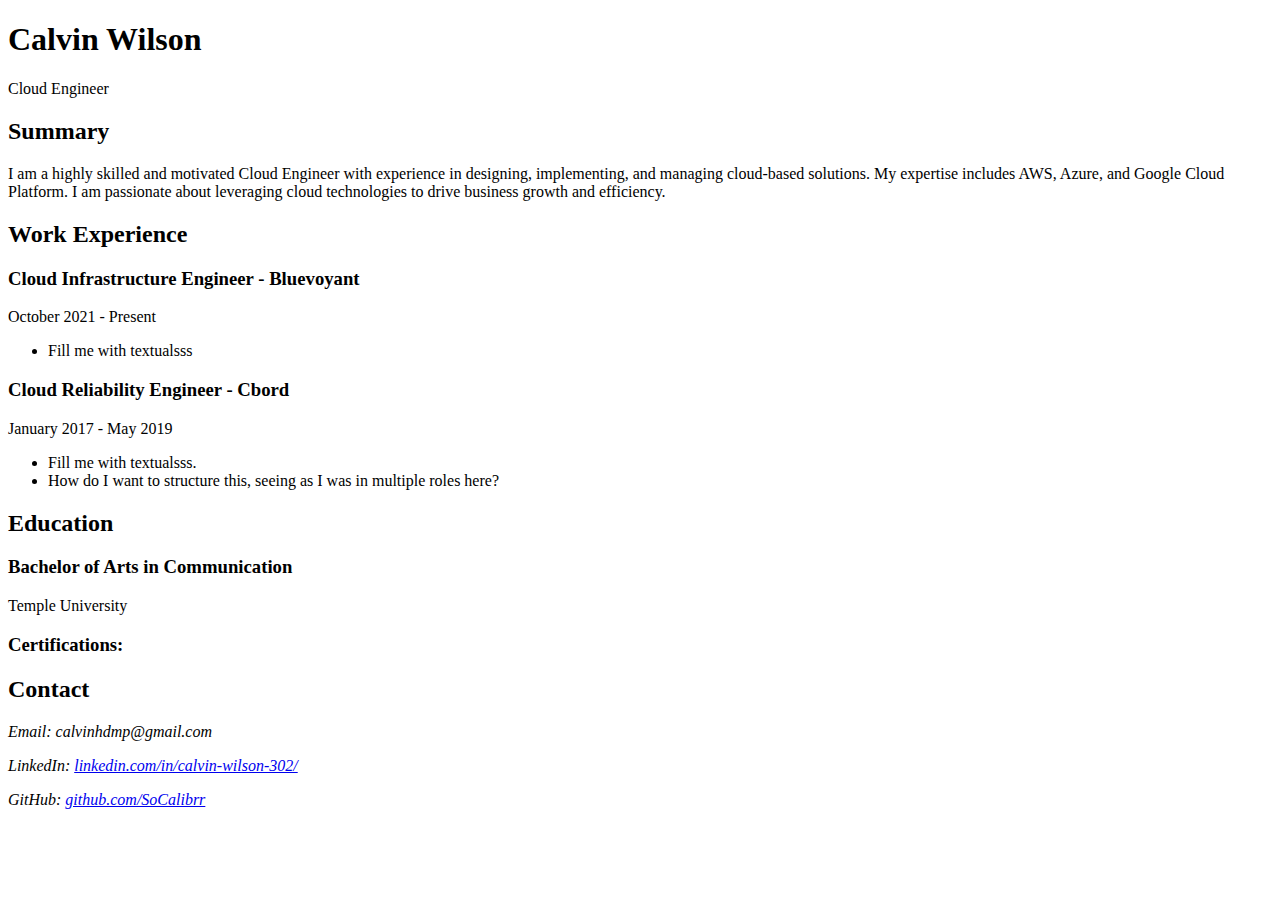
==== public/index.html @ 289b599a "uploading pipeline yaml" ====
<!DOCTYPE html>
<html lang="en">
<head>
    <meta charset="UTF-8">
    <meta name="viewport" content="width=device-width, initial-scale=1.0">
    <title>Calvin Wilson - Cloud Engineer Resume</title>
    <link rel="stylesheet" href="styles.css">
</head>
<body>
    <header>
        <h1>Calvin Wilson</h1>
        <p>Cloud Engineer</p>
    </header>

    <section id="summary">
        <h2>Summary</h2>
        <p>I am a highly skilled and motivated Cloud Engineer with experience in designing, implementing, and managing cloud-based solutions. My expertise includes AWS, Azure, and Google Cloud Platform. I am passionate about leveraging cloud technologies to drive business growth and efficiency.</p>
    </section>

    <section id="experience">
        <h2>Work Experience</h2>
        <article>
            <h3>Cloud Infrastructure Engineer - Bluevoyant</h3>
            <p>October 2021 - Present</p>
            <ul>
                <li>Fill me with textualsss</li>
            </ul>
        </article>
        
        <article>
            <h3>Cloud Reliability Engineer - Cbord</h3>
            <p>January 2017 - May 2019</p>
            <ul>
                <li>Fill me with textualsss.</li>
                <li>How do I want to structure this, seeing as I was in multiple roles here?</li>
            </ul>
        </article>
    </section>

    <section id="education">
        <h2>Education</h2>
        <article>
            <h3>Bachelor of Arts in Communication</h3>
                <p>Temple University</p>
            <h3>Certifications:</h3>
        </article>
    </section>

    <section id="contact">
        <h2>Contact</h2>
        <address>
            <p>Email: calvinhdmp@gmail.com</p>
            <p>LinkedIn: <a href="https://www.linkedin.com/in/calvin-wilson-302/" target="_blank">linkedin.com/in/calvin-wilson-302/</a></p>
            <p>GitHub: <a href="https://github.com/SoCalibrr" target="_blank">github.com/SoCalibrr</a></p>
        </address>
    </section>
</body>
</html>
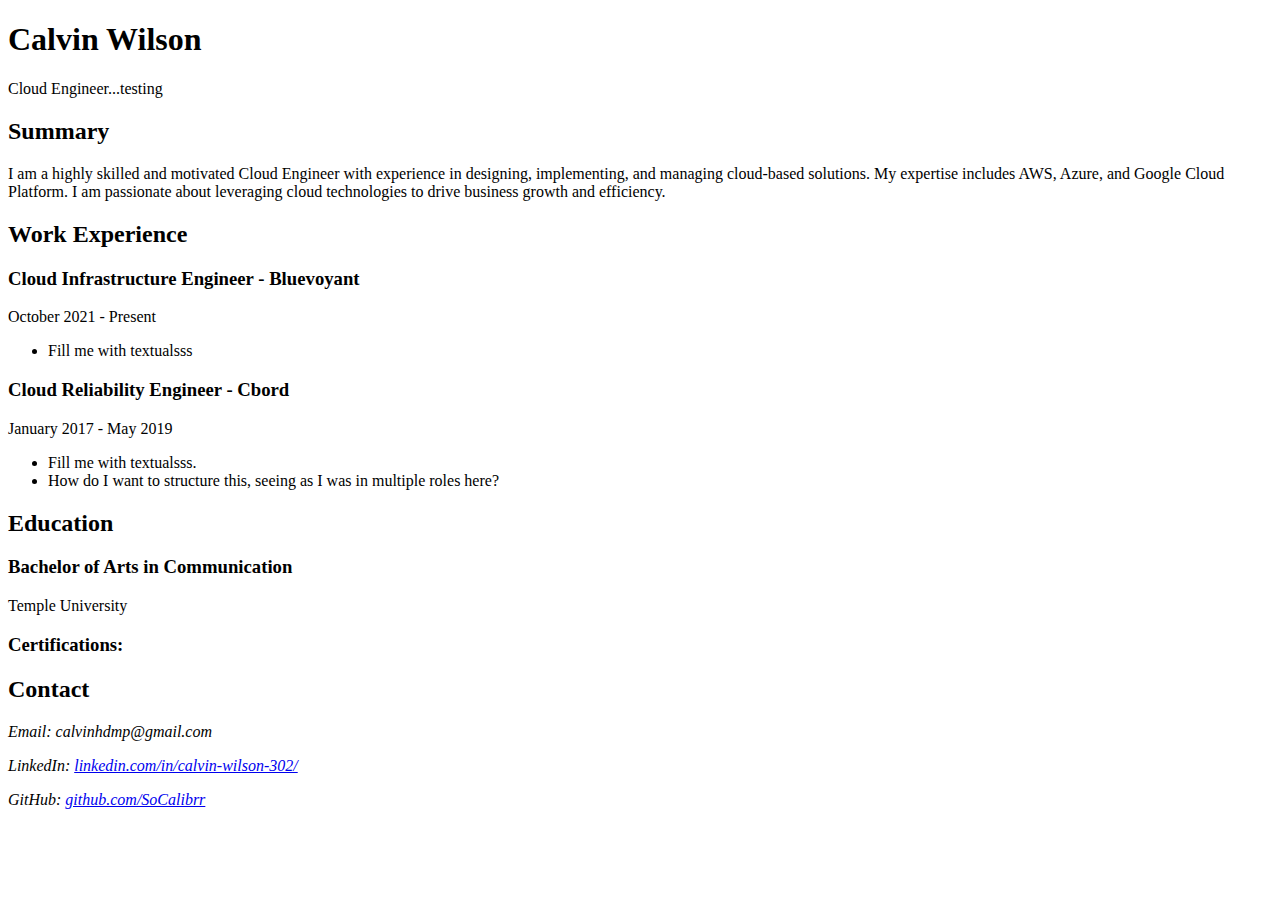
==== commit a5459385: "I'm a fool..Testing new changes" ====
--- a/public/index.html
+++ b/public/index.html
@@ -9,7 +9,7 @@
 <body>
     <header>
         <h1>Calvin Wilson</h1>
-        <p>Cloud Engineer</p>
+        <p>Cloud Engineer...testing</p>
     </header>
 
     <section id="summary">
